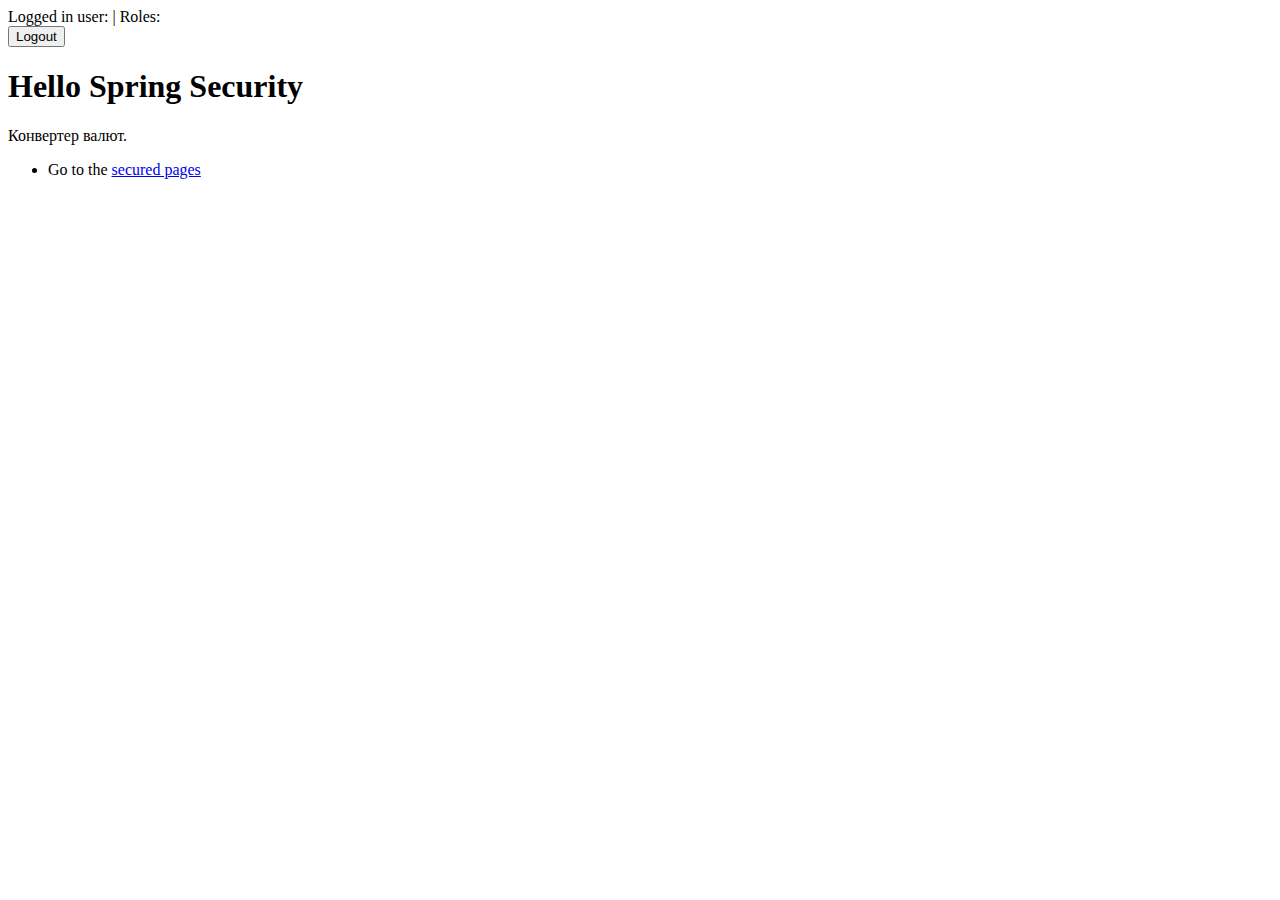
==== src/main/resources/templates/index.html @ 833fc029 "Trying to make authorization and registration. Created User And Role entities and their repos  and c" ====
<!DOCTYPE html>
<html xmlns="http://www.w3.org/1999/xhtml" xmlns:th="https://www.thymeleaf.org"
      xmlns:sec="https://www.thymeleaf.org/thymeleaf-extras-springsecurity5">
<head>
    <title>Hello Spring Security</title>
    <meta charset="utf-8" />
    <link rel="stylesheet" href="/css/main.css" th:href="@{/css/main.css}" />
</head>
<body>
<div th:fragment="logout" class="logout" sec:authorize="isAuthenticated()">
    Logged in user: <span sec:authentication="name"></span> |
    Roles: <span sec:authentication="principal.authorities"></span>
    <div>
        <form action="#" th:action="@{/logout}" method="post">
            <input type="submit" value="Logout" />
        </form>
    </div>
</div>
<h1>Hello Spring Security</h1>
<p>Конвертер валют.</p>
<ul>
    <li>Go to the <a href="/user/index" th:href="@{/user/index}">secured pages</a></li>
</ul>
</body>
</html>
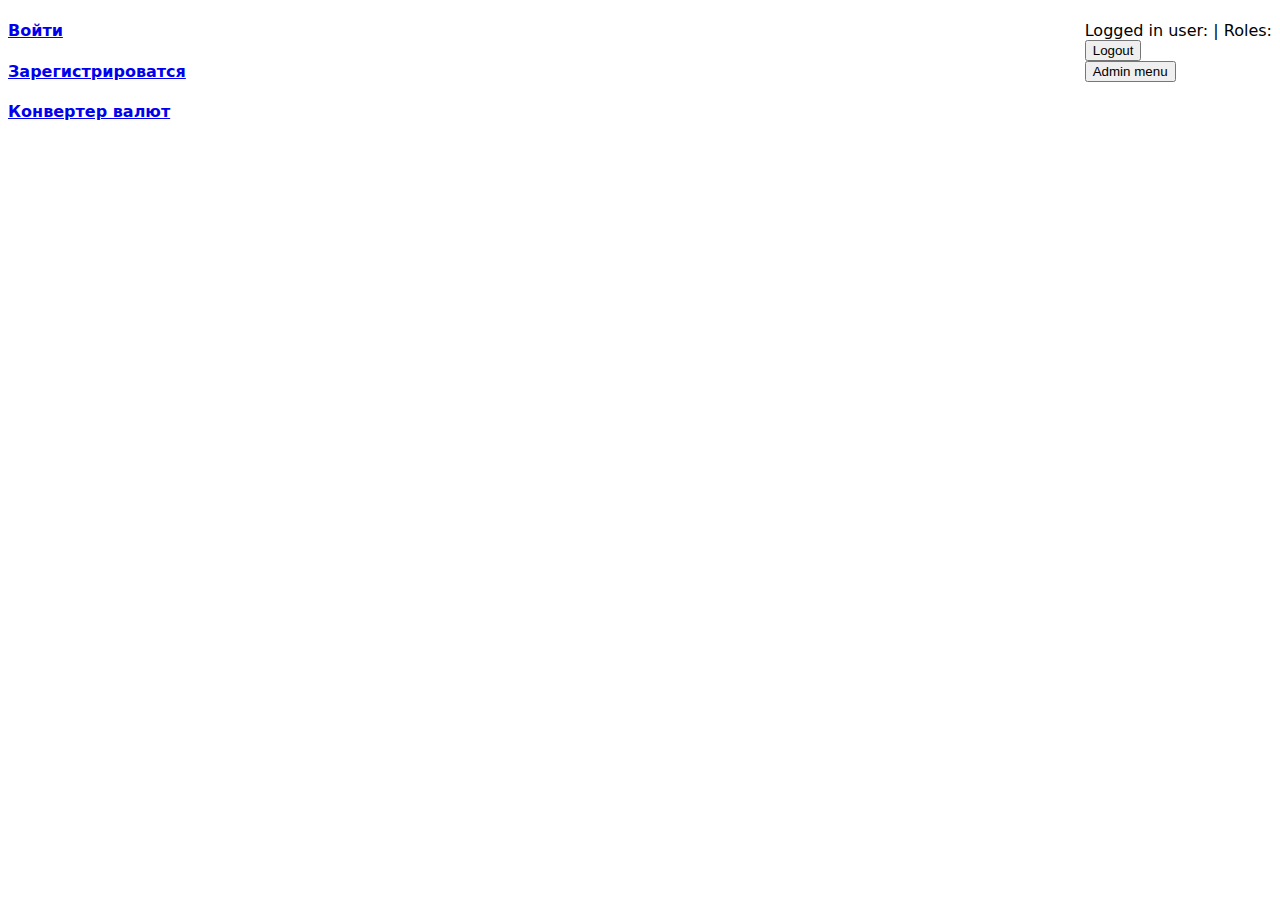
==== commit b54f7c4e: "Made admin page with two tables and paging for them, kinda works." ====
--- a/src/main/resources/templates/index.html
+++ b/src/main/resources/templates/index.html
@@ -1,10 +1,12 @@
 <!DOCTYPE html>
 <html xmlns="http://www.w3.org/1999/xhtml" xmlns:th="https://www.thymeleaf.org"
-      xmlns:sec="https://www.thymeleaf.org/thymeleaf-extras-springsecurity5">
+      xmlns:sec="https://www.thymeleaf.org/thymeleaf-extras-springsecurity5"
+      xmlns:xsi="http://www.w3.org/2001/XMLSchema-instance"
+      xsi:schemaLocation="https://www.thymeleaf.org/thymeleaf-extras-springsecurity5 ">
 <head>
-    <title>Hello Spring Security</title>
-    <meta charset="utf-8" />
-    <link rel="stylesheet" href="/css/main.css" th:href="@{/css/main.css}" />
+    <title>Converter index page</title>
+    <meta charset="utf-8"/>
+    <link rel="stylesheet" href="../static/css/main.css" th:href="@{/css/main.css}"/>
 </head>
 <body>
 <div th:fragment="logout" class="logout" sec:authorize="isAuthenticated()">
@@ -12,14 +14,21 @@
     Roles: <span sec:authentication="principal.authorities"></span>
     <div>
         <form action="#" th:action="@{/logout}" method="post">
-            <input type="submit" value="Logout" />
+            <input type="submit" value="Logout"/>
+        </form>
+    </div>
+    <div th:if="${#authorization.expression('hasAuthority(''ADMIN'')')}">
+        <form action="#" th:action="@{/admin}" method="get">
+            <input type="submit" value="Admin menu">
         </form>
     </div>
 </div>
-<h1>Hello Spring Security</h1>
-<p>Конвертер валют.</p>
-<ul>
-    <li>Go to the <a href="/user/index" th:href="@{/user/index}">secured pages</a></li>
-</ul>
+<div th:fragment="notleggedin" class="notleggedin" sec:authorize="!isAuthenticated()">
+    <div>
+        <h4><a href="/login">Войти</a></h4>
+        <h4><a href="/registration">Зарегистрироватся</a></h4>
+    </div>
+</div>
+<h4><a href="#" th:href="@{/converter}" sec:authorize="isAuthenticated()">Конвертер валют</a></h4>
 </body>
 </html>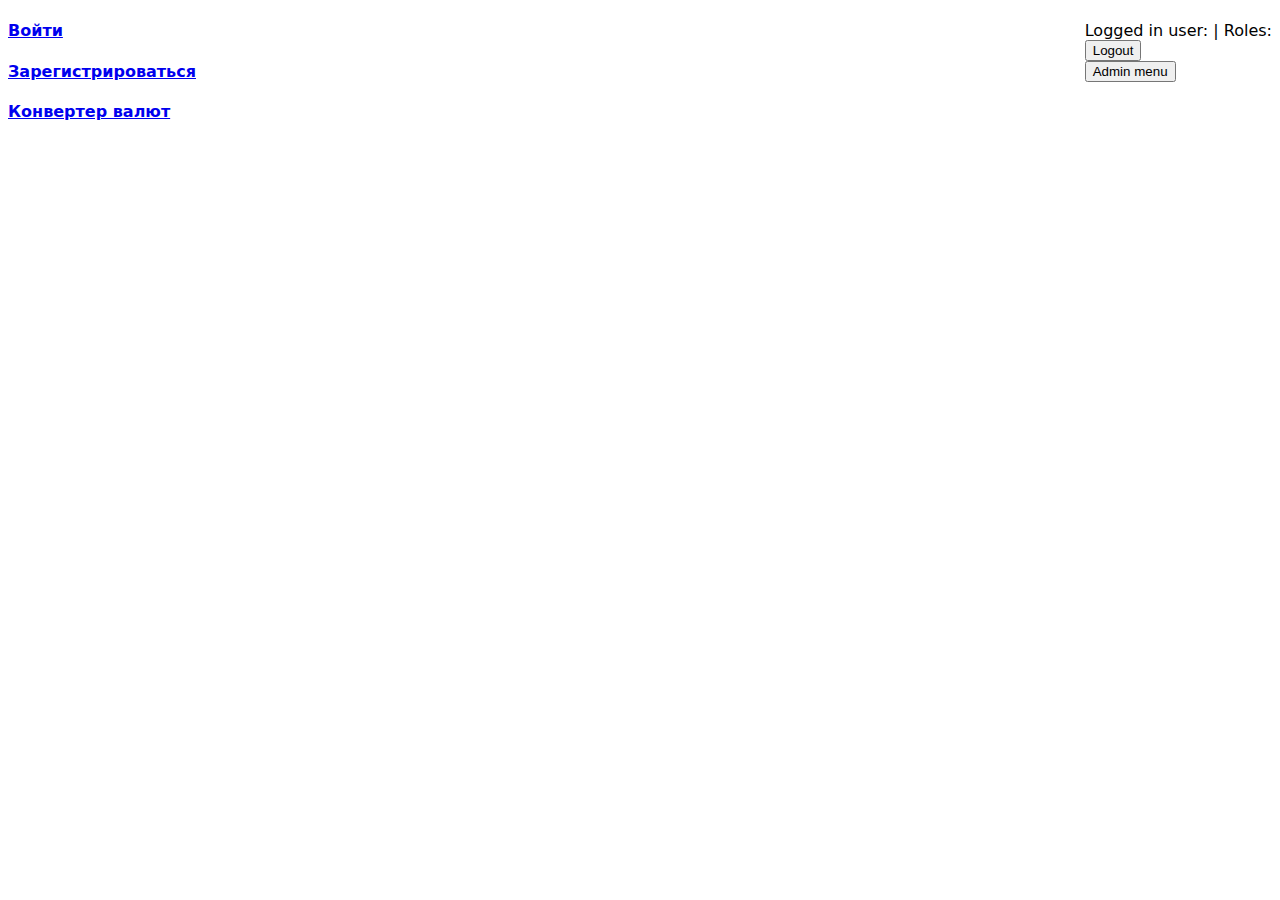
==== commit e8bed503: "Refactoring" ====
--- a/src/main/resources/templates/index.html
+++ b/src/main/resources/templates/index.html
@@ -4,7 +4,7 @@
       xmlns:xsi="http://www.w3.org/2001/XMLSchema-instance"
       xsi:schemaLocation="https://www.thymeleaf.org/thymeleaf-extras-springsecurity5 ">
 <head>
-    <title>Converter index page</title>
+    <title>Главная страница</title>
     <meta charset="utf-8"/>
     <link rel="stylesheet" href="../static/css/main.css" th:href="@{/css/main.css}"/>
 </head>
@@ -23,10 +23,10 @@
         </form>
     </div>
 </div>
-<div th:fragment="notleggedin" class="notleggedin" sec:authorize="!isAuthenticated()">
+<div th:fragment="notleggedin" class="notLoggedIn" sec:authorize="!isAuthenticated()">
     <div>
         <h4><a href="/login">Войти</a></h4>
-        <h4><a href="/registration">Зарегистрироватся</a></h4>
+        <h4><a href="/registration">Зарегистрироваться</a></h4>
     </div>
 </div>
 <h4><a href="#" th:href="@{/converter}" sec:authorize="isAuthenticated()">Конвертер валют</a></h4>
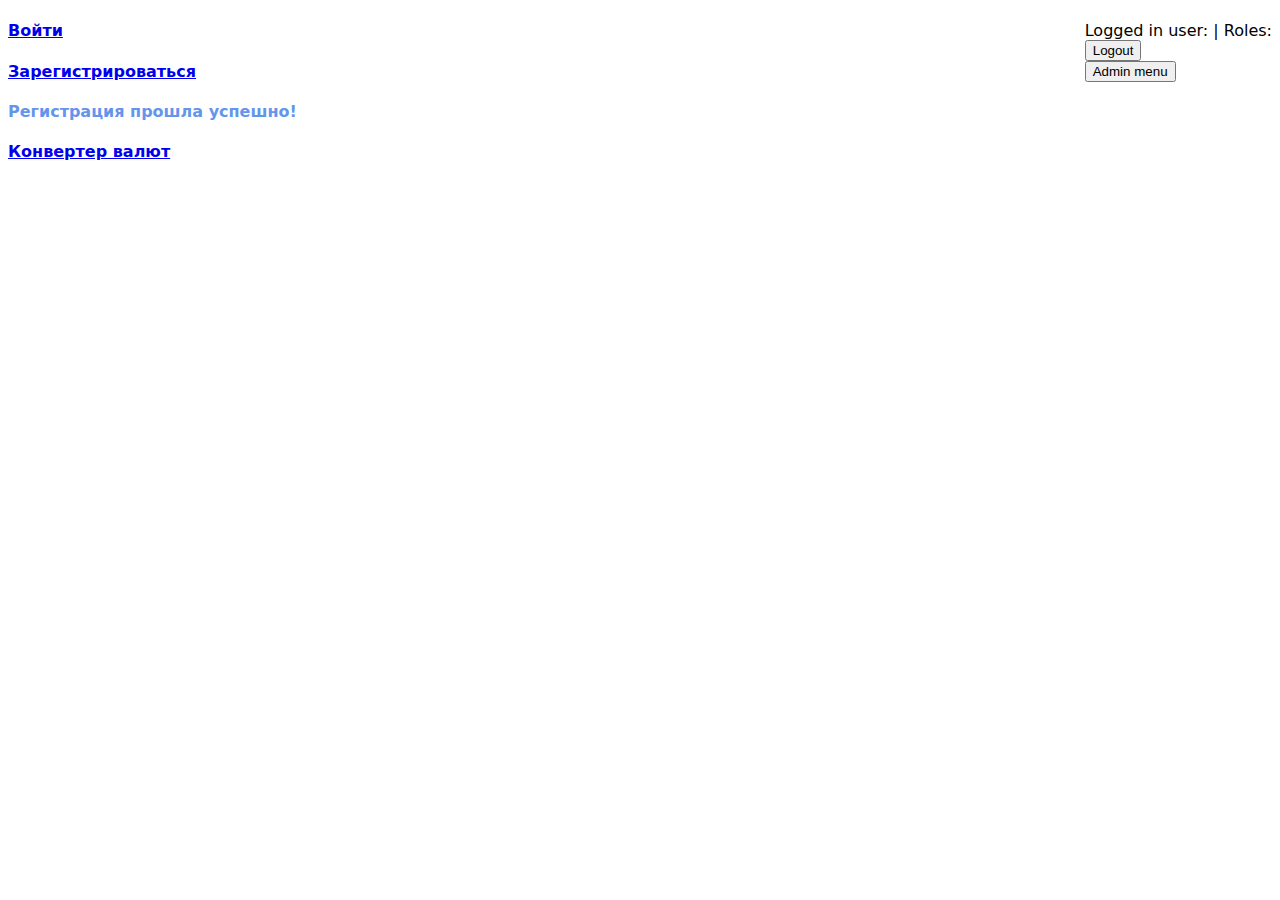
==== commit 169251de: "Made validation for registration.html, auto login after registration. A lot of refactoring, added co" ====
--- a/src/main/resources/templates/index.html
+++ b/src/main/resources/templates/index.html
@@ -1,4 +1,5 @@
 <!DOCTYPE html>
+<!--suppress ALL -->
 <html xmlns="http://www.w3.org/1999/xhtml" xmlns:th="https://www.thymeleaf.org"
       xmlns:sec="https://www.thymeleaf.org/thymeleaf-extras-springsecurity5"
       xmlns:xsi="http://www.w3.org/2001/XMLSchema-instance"
@@ -29,6 +30,7 @@
         <h4><a href="/registration">Зарегистрироваться</a></h4>
     </div>
 </div>
+<p th:if="${successfulRegistration}" class="sysMessage">Регистрация прошла успешно!</p>
 <h4><a href="#" th:href="@{/converter}" sec:authorize="isAuthenticated()">Конвертер валют</a></h4>
 </body>
 </html>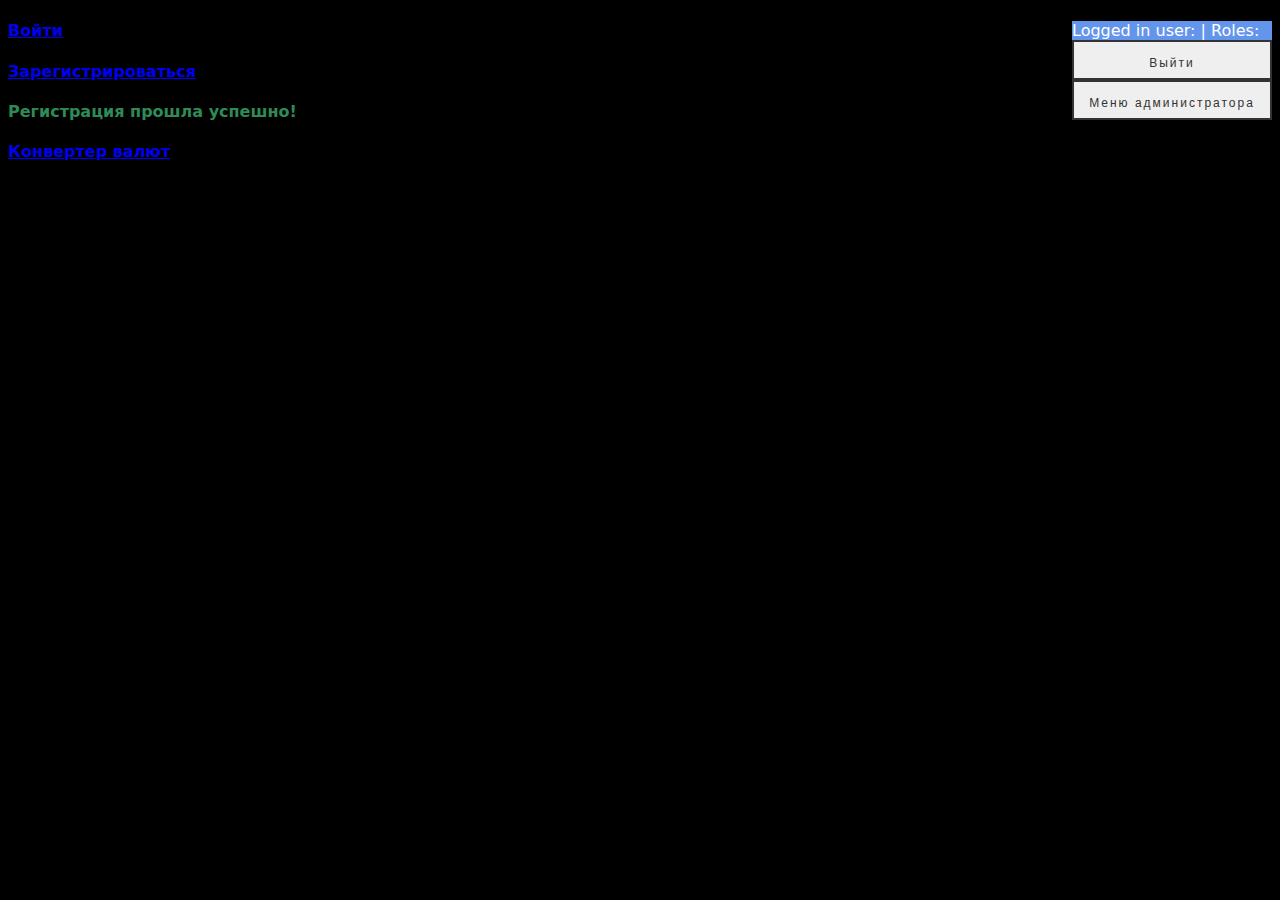
==== commit f93ed34f: "Light refactoring and one basic test for GET /admin." ====
--- a/src/main/resources/templates/index.html
+++ b/src/main/resources/templates/index.html
@@ -1,13 +1,12 @@
 <!DOCTYPE html>
 <!--suppress ALL -->
 <html xmlns="http://www.w3.org/1999/xhtml" xmlns:th="https://www.thymeleaf.org"
-      xmlns:sec="https://www.thymeleaf.org/thymeleaf-extras-springsecurity5"
-      xmlns:xsi="http://www.w3.org/2001/XMLSchema-instance"
-      xsi:schemaLocation="https://www.thymeleaf.org/thymeleaf-extras-springsecurity5 ">
+      xmlns:sec="https://www.thymeleaf.org/thymeleaf-extras-springsecurity5">
 <head>
     <title>Главная страница</title>
     <meta charset="utf-8"/>
     <link rel="stylesheet" href="../static/css/main.css" th:href="@{/css/main.css}"/>
+    <link rel="stylesheet" href="../static/css/button.css" th:href="@{/css/button.css}"/>
 </head>
 <body>
 <div th:fragment="logout" class="logout" sec:authorize="isAuthenticated()">
@@ -15,12 +14,12 @@
     Roles: <span sec:authentication="principal.authorities"></span>
     <div>
         <form action="#" th:action="@{/logout}" method="post">
-            <input type="submit" value="Logout"/>
+            <button type="submit" value="Logout">Выйти</button>
         </form>
     </div>
     <div th:if="${#authorization.expression('hasAuthority(''ADMIN'')')}">
         <form action="#" th:action="@{/admin}" method="get">
-            <input type="submit" value="Admin menu">
+            <button type="submit" value="Меню администратора">Меню администратора</button>
         </form>
     </div>
 </div>
